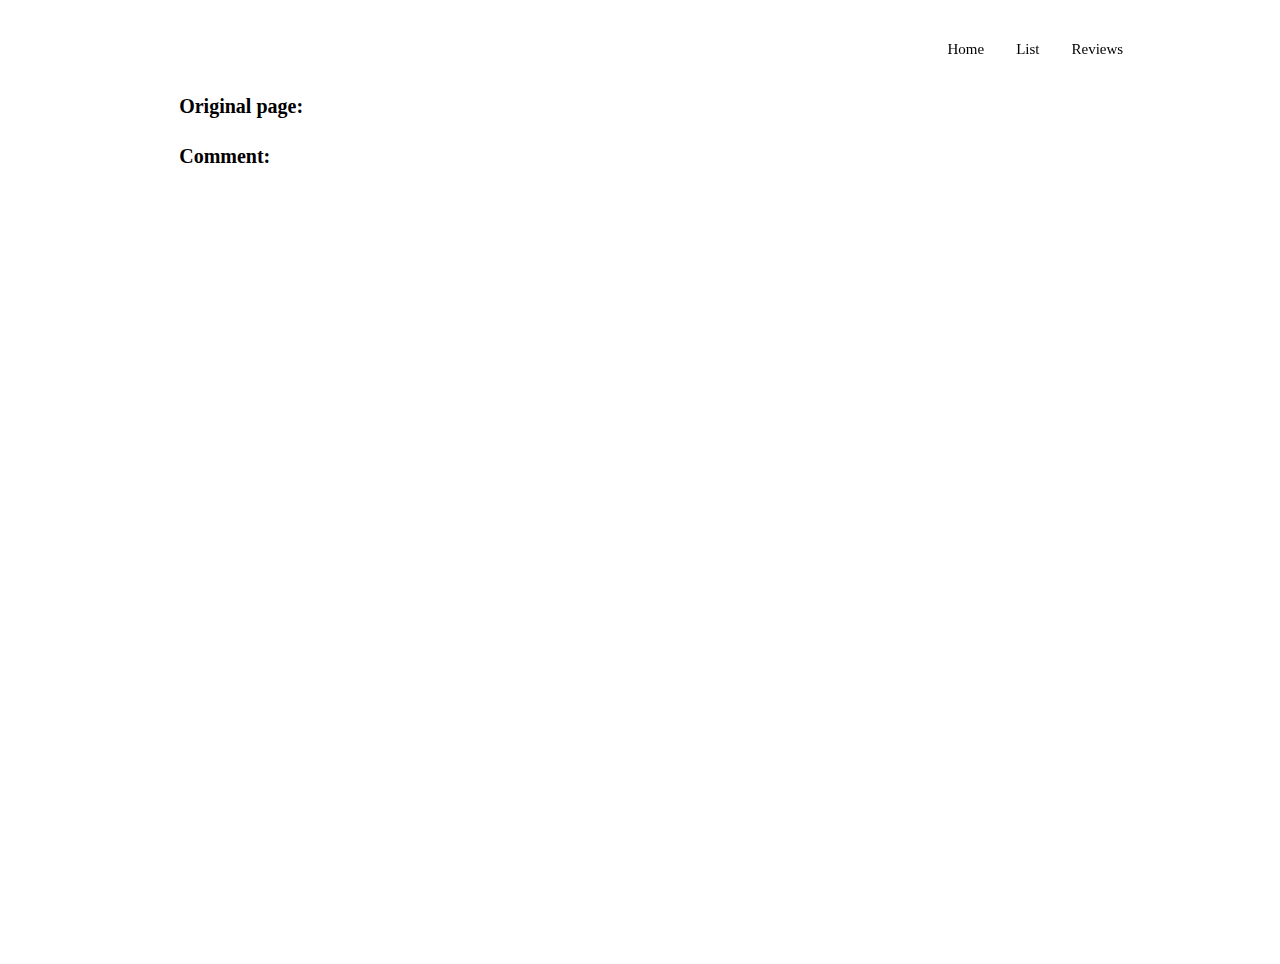
==== album.html @ 16480874 "integrate nlp to the page" ====
<!DOCTYPE html>
<html>

<head>
    <meta charset="utf-8">
    <meta http-equiv="X-UA-Compatible" content="IE=edge">
    <title>Album detail</title>
    <meta name="viewport" content="width=device-width, initial-scale=1">
    <!-- <link rel="stylesheet" type="text/css" media="screen" href="main.css">
    <script src="main.js"></script> -->
    <link rel="stylesheet" href="css/style.css" />
    <link rel="stylesheet" href="css/list.css" />
    <script src="https://d3js.org/d3.v5.min.js"></script>
    <script type="text/javascript">
        var thisURL = document.URL;
        var argUrl = thisURL.split('?');

        if (argUrl.length > 1) {
            var arg = argUrl[1].split("&");
            var artist = arg[0].split("=")[1].replace(/%20/g, ' ');
            var album = arg[1].split("=")[1].replace(/%20/g, ' ');
            var rank = arg[2].split("=")[1];

            d3.csv("data/" + rank + ".csv").then((data, error) => {
                if (error) console.log(error);

                var res = data.filter(d => d.artist == artist).filter(d => d.album == album)[0];
                console.log(res);

                d3.select('#cover')
                    .attr('src', 'css/album.jpg')
                    .attr('height', 200)
                    .attr('width', 200)
                    .style('margin-left', '3%')
                    .style('margin-right', '3%')
                    .style('float', 'left')
                    .attr('alt', 'cover image')
                d3.select("#title").text(album)
                d3.select("#artist").text(artist)
                d3.select("#link").text(res['url']).attr('href', res['url'])
                d3.select("#comment").text(res['comment'])
            });
        } else
            d3.select('#error_info').text('-Incorrect-')
    </script>
</head>

<body>
    <div class="topnav text">
        <div class="topnav-right">
            <!-- <a href="index.html">Home</a> -->
            <a href="index.html">Home</a>
            <a href="list.html">List</a>
            <a href="review.html">Reviews</a>
        </div>
    </div>

    <div class="flexcontainer" style="margin: 5%;">
        <aside>
            <img id="cover">
        </aside>
        <section class="text content bodytext">
            <h1 id="title"></h1>
            <h3 id="artist"></h3>
            <p><b>Original page: </b><a id="link"></a></p>
            <p><b>Comment: </b>
                <p id="comment"></p>
            </p>
        </section>
    </div>

    <div style=" text-align: center;">
        <p id="error_info" class="text" style="font-size:150%;"></p>
    </div>
</body>

</html>
---- css/style.css ----
.legend rect {
    fill: white;
    opacity: 0.8;
}

a {
    color: cadetblue;
}

html,
body {
    height: 100%;
    width: 100%;
    margin: 0;
    padding: 0;
}

html {
    scroll-behavior: smooth;
}

.header {
    font-size: 700%;
    padding-top: 0%;
    margin: 0;
}

.subheader {
    font-size: 1000%;
    padding-top: 0%;
    margin: 0;
    margin-top: -40px;
    margin-left: -15px;
    word-spacing: -0.5em;
    line-height: 80%;
}

.flexcontainer {
    display: flex;
    align-items: flex-start;
    margin-bottom: 10%;
    height: auto;
}

div.chart {
    height: 100%;
    margin-bottom: 10%;
}

.xMatrix {
    font-size: 70%;
}

aside {
    position: sticky;
    top: 50px;
}

body {
    margin: 0px;
    position: relative;
    min-height: 100%;
}

.title {
    background-image: url(cover-wall.png);
    background-size: top;
    width: 100%;
    height: 100%;
}

.content {
    padding-left: 10%;
    padding-right: 10%;
    padding-bottom: 5%;
    min-height: 100%;
}

.bodytext {
    font-size: 125%;
    line-height: 150%;
}

.text, .tick, .label {
    font-family: Constantia, Baskerville;
}

.firstPageText {
    font-family: Constantia, Baskerville;
    color: white;
}

.image {
    padding-top: 5%;
    padding-bottom: 5%;
}

img {
    display: block;
    margin-left: auto;
    margin-right: auto;
}

.grid .tick {
    stroke: lightgrey;
    opacity: 0.7;
    shape-rendering: crispEdges;
}

.grid path {
    stroke-width: 0;
}

.axis path {
    fill: none;
    stroke: #bbb;
    shape-rendering: crispEdges;
}

.axis text {
    fill: #555;
}

.axis line {
    stroke: #e7e7e7;
    shape-rendering: crispEdges;
}

.axis .axis-label {
    font-size: 14px;
}

.line {
    fill: none;
    stroke-width: 1.5px;
}

.dot {
    /* consider the stroke-with the mouse detect radius? */
    stroke: transparent;
    stroke-width: 10px;
    cursor: pointer;
}

.dot:hover {
    stroke: rgba(68, 127, 255, 0.3);
}

.infolabel {
    position: fixed;
    width: 210px;
    height: auto;
    color: #545454;
    background-color: #fff;
    border: solid thin #999;
    -moz-border-radius: 2px;
    border-radius: 5px;
    padding: 5px;
    opacity: 0.99;
    z-index: 100;
    text-align: left;
    font-family: Constantia, Baskerville;
}

.infolabel h1 {
    font-size: 14pt;
    margin: 0;
    padding-bottom: 8px;
    display: inline-block;
    line-height: 1em;
    color: #3B3B3B;
}

.infolabel h3 {
    font-size: 2px;
    line-height: .2em;
}

.infolabel p {
    font-size: 13pt;
    font-weight: normal;
    color: #545454;
    padding: 2px;
    margin: 0;
}

.infolabel h2 {
    font-size: 13pt;
    margin: 0;
    padding: 0;
    display: inline-block;
    color: #3B3B3B;
    font-weight: normal;
}

.infolabel b {
    font-size: 13pt;
    clear: both;
}

.tooltip {
    position: absolute;
    width: 120;
    height: auto;
    font-family: Constantia, Baskerville;
    font-size: 14px;
    text-align: center;
    border-style: solid;
    border-width: 1px;
    background-color: white;
    border-radius: 5px;
}

a:visited {
    color: cadetblue;
}

.circle-overlay {
    font-size: 16px;
    border-radius: 50%;
    position: absolute;
    overflow: scroll;
    font-family: Constantia, Baskerville;
    /*it's buggy with the foreignObject background right now*/
    /*background-color: rgba(255,255,255,0.5);*/
}

.circle-overlay__inner {
    text-align: center;
    width: 100%;
    height: 100%;
    font-family: Constantia, Baskerville;
}

.hidden {
    display: none;
}

.node-icon--faded {
    opacity: 0;
}

.legend-size circle {
    fill: rgb(31, 119, 180);
}

li {
    float: left;
}

li a {
    display: block;
    text-align: center;
    padding: 14px 16px;
    text-decoration: none;
}

/* Change the link color to #111 (black) on hover */
li a:hover {
    background-color: #111;
    color: pink;
}
---- css/list.css ----
.topnav {
    overflow: hidden;
    position: fixed;
    top: 3%;
    right: 11%;
    z-index: 1000;
}

/* Style the links inside the navigation bar */
.topnav a {
    float: left;
    color: black;
    text-align: center;
    padding: 14px 16px;
    text-decoration: none;
    font-size: 15px;
}

/* Change the color of links on hover */
.topnav a:hover {
    background-color: #ddd;
    color: black;
}

/* Add a color to the active/current link */
.topnav a.active {
    border: 3px solid rgb(236, 156, 170);
    padding: 11px 16px;
}

/* Right-aligned section inside the top navigation */
.topnav-right {
    float: right;
}

a {
    color: black;
}

a:visited {
    color: black;
}

.text {
    font-family: Constantia, Baskerville;
}

li:hover {
    background: #eee;
    cursor: pointer;
}
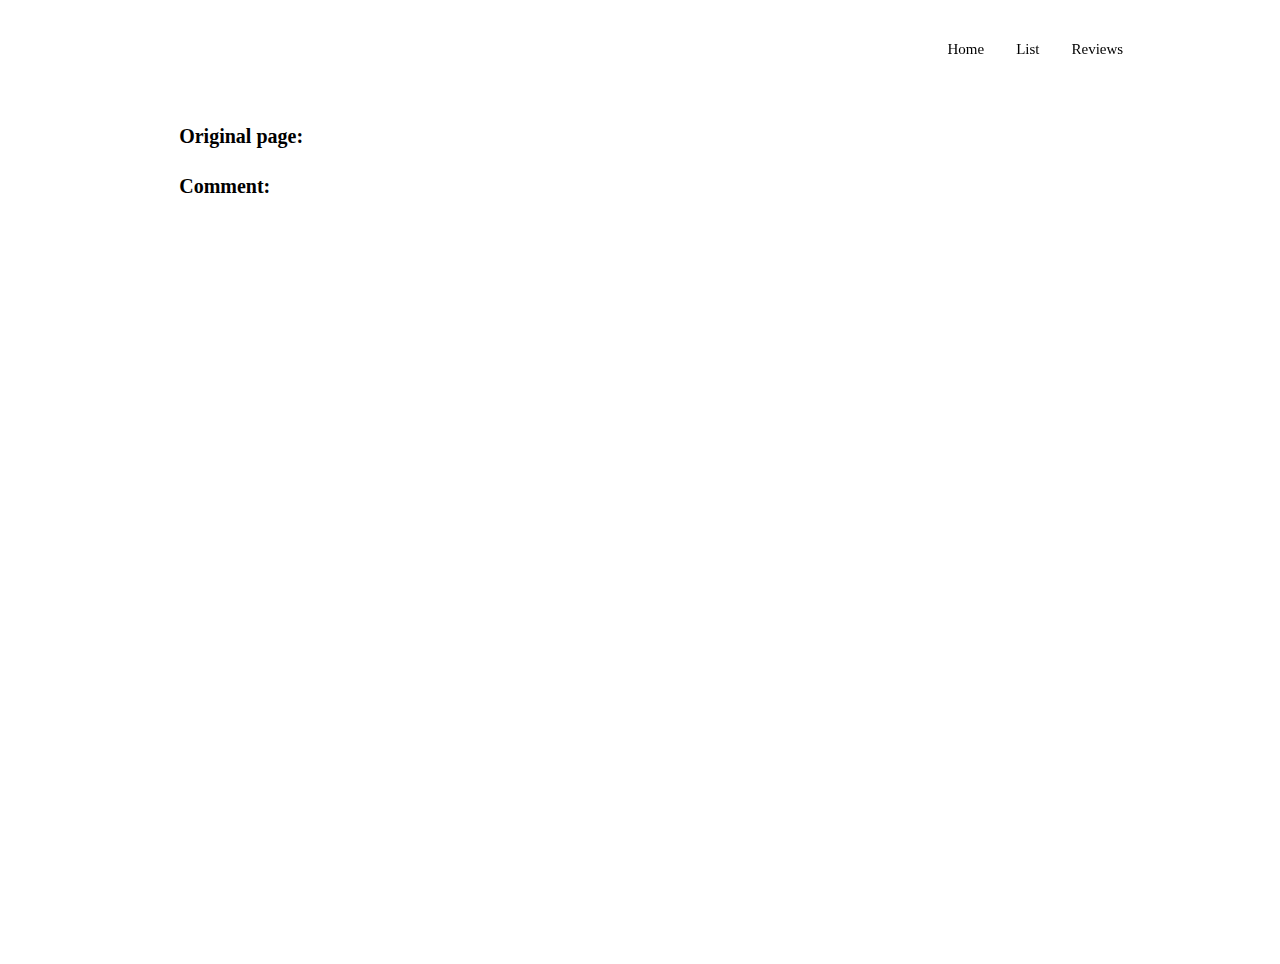
==== commit d848106c: "Merge pull request #4 from bjason/npl" ====
--- a/album.html
+++ b/album.html
@@ -17,9 +17,10 @@
 
         if (argUrl.length > 1) {
             var arg = argUrl[1].split("&");
-            var artist = arg[0].split("=")[1].replace(/%20/g, ' ');
-            var album = arg[1].split("=")[1].replace(/%20/g, ' ');
+            var artist = decodeURI(arg[0].split("=")[1]).replace('AndSign', "&");
+            var album = decodeURI(arg[1].split("=")[1]).replace('AndSign', "&");
             var rank = arg[2].split("=")[1];
+            var coverUrl = arg[3].split("=")[1];
 
             d3.csv("data/" + rank + ".csv").then((data, error) => {
                 if (error) console.log(error);
@@ -28,7 +29,7 @@
                 console.log(res);
 
                 d3.select('#cover')
-                    .attr('src', 'css/album.jpg')
+                    .attr('src', coverUrl)
                     .attr('height', 200)
                     .attr('width', 200)
                     .style('margin-left', '3%')
@@ -37,8 +38,12 @@
                     .attr('alt', 'cover image')
                 d3.select("#title").text(album)
                 d3.select("#artist").text(artist)
-                d3.select("#link").text(res['url']).attr('href', res['url'])
-                d3.select("#comment").text(res['comment'])
+                if (res === undefined || res['url'].length == 0)
+                    d3.select("#link").text('N/A')
+                else d3.select("#link").text(res['url']).attr('href', res['url'])
+                if (res === undefined || res['comment'].length == 0)
+                    d3.select("#comment").text('N/A')
+                else d3.select("#comment").text(res['comment'])
             });
         } else
             d3.select('#error_info').text('-Incorrect-')
@@ -62,10 +67,8 @@
         <section class="text content bodytext">
             <h1 id="title"></h1>
             <h3 id="artist"></h3>
-            <p><b>Original page: </b><a id="link"></a></p>
-            <p><b>Comment: </b>
-                <p id="comment"></p>
-            </p>
+            <p><br /><b>Original page: </b><a id="link"></a></p>
+            <p><b>Comment: </b><p id="comment"></p></p>
         </section>
     </div>
 
--- a/css/list.css
+++ b/css/list.css
@@ -48,4 +48,10 @@
 li:hover {
     background: #eee;
     cursor: pointer;
+}
+
+div .title {
+    display: inline-block;
+    width: 60;
+    font-style: italic;
 }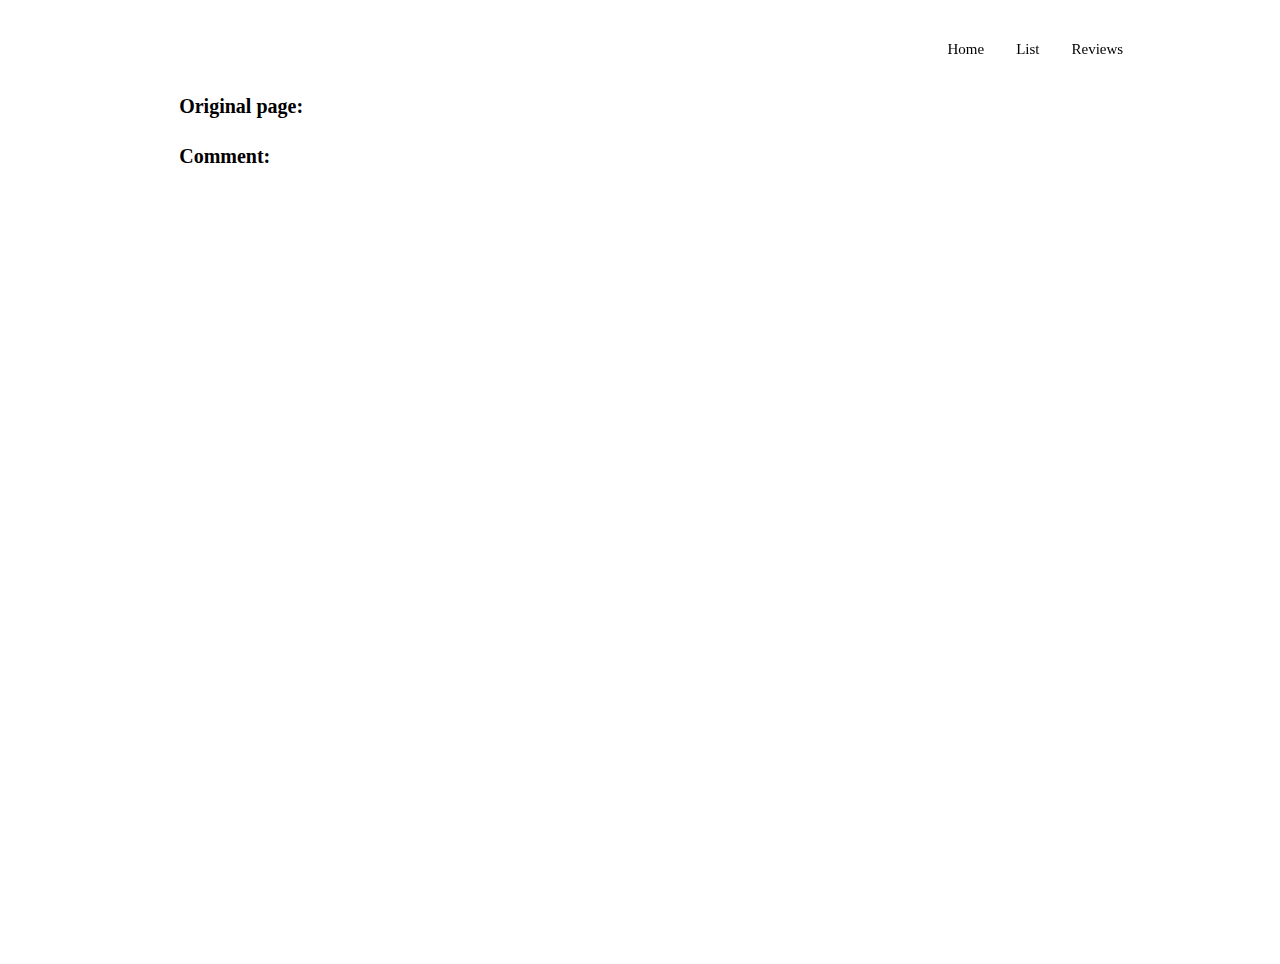
==== commit aa017d8e: "search feature" ====
--- a/album.html
+++ b/album.html
@@ -17,10 +17,9 @@
 
         if (argUrl.length > 1) {
             var arg = argUrl[1].split("&");
-            var artist = decodeURI(arg[0].split("=")[1]).replace('AndSign', "&");
-            var album = decodeURI(arg[1].split("=")[1]).replace('AndSign', "&");
+            var artist = arg[0].split("=")[1].replace(/%20/g, ' ');
+            var album = arg[1].split("=")[1].replace(/%20/g, ' ');
             var rank = arg[2].split("=")[1];
-            var coverUrl = arg[3].split("=")[1];
 
             d3.csv("data/" + rank + ".csv").then((data, error) => {
                 if (error) console.log(error);
@@ -29,7 +28,7 @@
                 console.log(res);
 
                 d3.select('#cover')
-                    .attr('src', coverUrl)
+                    .attr('src', 'css/album.jpg')
                     .attr('height', 200)
                     .attr('width', 200)
                     .style('margin-left', '3%')
@@ -38,12 +37,8 @@
                     .attr('alt', 'cover image')
                 d3.select("#title").text(album)
                 d3.select("#artist").text(artist)
-                if (res === undefined || res['url'].length == 0)
-                    d3.select("#link").text('N/A')
-                else d3.select("#link").text(res['url']).attr('href', res['url'])
-                if (res === undefined || res['comment'].length == 0)
-                    d3.select("#comment").text('N/A')
-                else d3.select("#comment").text(res['comment'])
+                d3.select("#link").text(res['url']).attr('href', res['url'])
+                d3.select("#comment").text(res['comment'])
             });
         } else
             d3.select('#error_info').text('-Incorrect-')
@@ -67,8 +62,10 @@
         <section class="text content bodytext">
             <h1 id="title"></h1>
             <h3 id="artist"></h3>
-            <p><br /><b>Original page: </b><a id="link"></a></p>
-            <p><b>Comment: </b><p id="comment"></p></p>
+            <p><b>Original page: </b><a id="link"></a></p>
+            <p><b>Comment: </b>
+                <p id="comment"></p>
+            </p>
         </section>
     </div>
 
--- a/css/list.css
+++ b/css/list.css
@@ -48,10 +48,4 @@
 li:hover {
     background: #eee;
     cursor: pointer;
-}
-
-div .title {
-    display: inline-block;
-    width: 60;
-    font-style: italic;
 }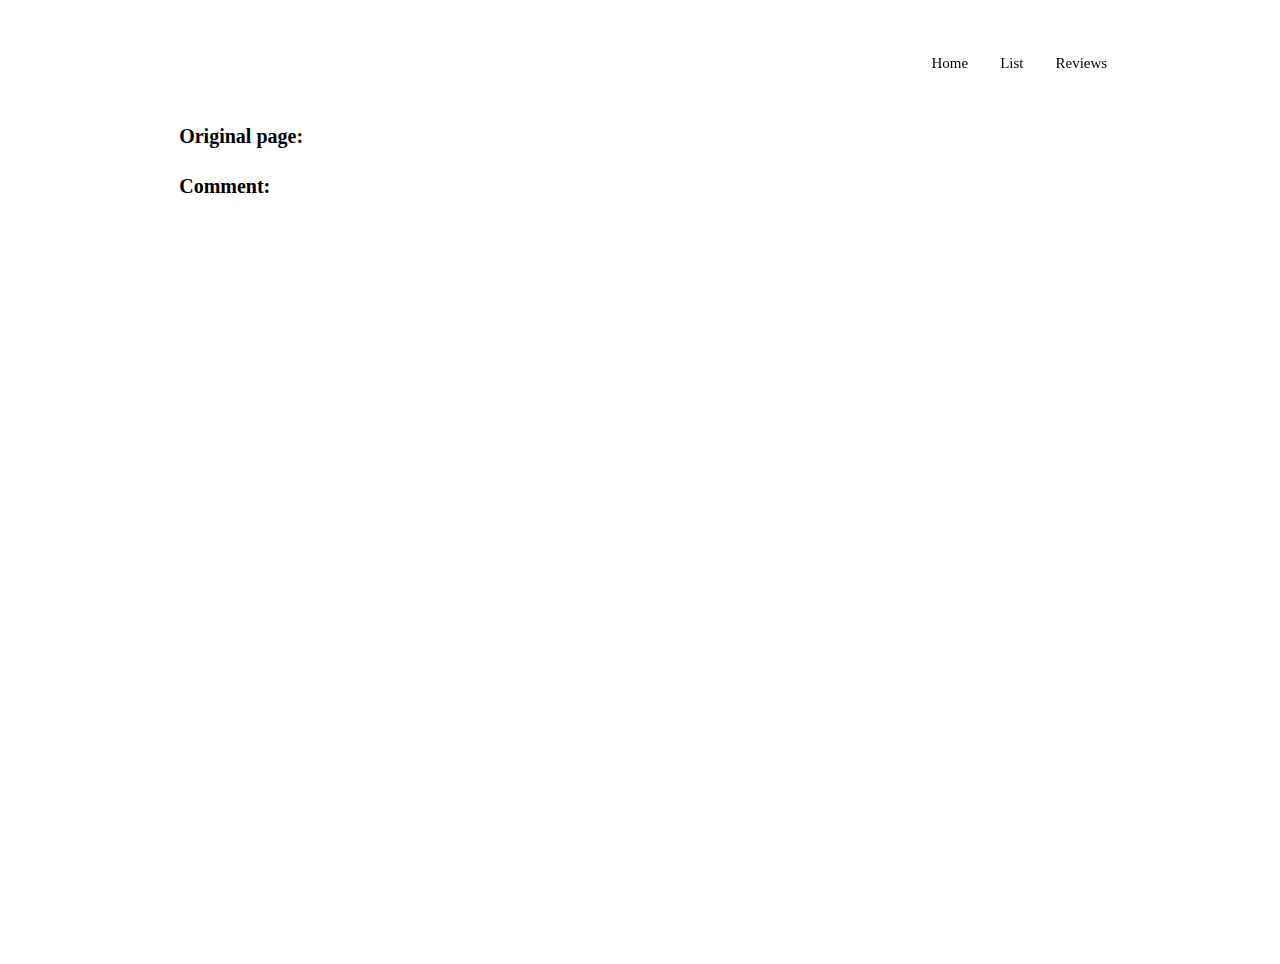
==== commit d2cad6ff: "update ui" ====
--- a/album.html
+++ b/album.html
@@ -14,31 +14,34 @@
     <script type="text/javascript">
         var thisURL = document.URL;
         var argUrl = thisURL.split('?');
-
         if (argUrl.length > 1) {
             var arg = argUrl[1].split("&");
-            var artist = arg[0].split("=")[1].replace(/%20/g, ' ');
-            var album = arg[1].split("=")[1].replace(/%20/g, ' ');
+            var artist = decodeURI(arg[0].split("=")[1]).replace('AndSign', "&");
+            var album = decodeURI(arg[1].split("=")[1]).replace('AndSign', "&");
             var rank = arg[2].split("=")[1];
+            var coverUrl = arg[3].split("=")[1];
 
+            document.title = "RC review: " + album + " - " + artist + "";
             d3.csv("data/" + rank + ".csv").then((data, error) => {
                 if (error) console.log(error);
-
                 var res = data.filter(d => d.artist == artist).filter(d => d.album == album)[0];
                 console.log(res);
-
                 d3.select('#cover')
-                    .attr('src', 'css/album.jpg')
+                    .attr('src', coverUrl)
                     .attr('height', 200)
                     .attr('width', 200)
-                    .style('margin-left', '3%')
+                    .style('margin-left', '5%')
                     .style('margin-right', '3%')
                     .style('float', 'left')
                     .attr('alt', 'cover image')
                 d3.select("#title").text(album)
-                d3.select("#artist").text(artist)
-                d3.select("#link").text(res['url']).attr('href', res['url'])
-                d3.select("#comment").text(res['comment'])
+                d3.select("#artist").text(artist).style('font-style', 'italic');
+                if (res === undefined || res['url'].length == 0)
+                    d3.select("#link").text('N/A')
+                else d3.select("#link").text(res['url']).attr('href', res['url'])
+                if (res === undefined || res['comment'].length == 0)
+                    d3.select("#comment").text('N/A')
+                else d3.select("#comment").text(res['comment'])
             });
         } else
             d3.select('#error_info').text('-Incorrect-')
@@ -62,7 +65,7 @@
         <section class="text content bodytext">
             <h1 id="title"></h1>
             <h3 id="artist"></h3>
-            <p><b>Original page: </b><a id="link"></a></p>
+            <p><br /><b>Original page: </b><a id="link"></a></p>
             <p><b>Comment: </b>
                 <p id="comment"></p>
             </p>
--- a/css/list.css
+++ b/css/list.css
@@ -7,7 +7,8 @@
 }
 
 /* Style the links inside the navigation bar */
-.topnav a {
+.topnav a,
+.topnav div {
     float: left;
     color: black;
     text-align: center;
@@ -48,4 +49,78 @@
 li:hover {
     background: #eee;
     cursor: pointer;
+}
+
+div .title {
+    display: inline-block;
+    width: 60;
+    font-style: italic;
+}
+
+div.search {
+    padding: 10px 0;
+    padding-top: 0;
+    padding-bottom: 0;
+    padding-right: 20px;
+}
+
+form {
+    position: relative;
+    width: 300px;
+    margin: 0 auto;
+}
+
+input,
+button {
+    border: none;
+    outline: none;
+}
+
+input {
+    width: 100%;
+    height: 42px;
+    padding-left: 13px;
+}
+
+button {
+    height: 42px;
+    width: 42px;
+    cursor: pointer;
+    position: absolute;
+    background-color: transparent;
+    font-family: Constantia, Baskerville;
+}
+
+.bar8 form {
+    height: 42px;
+}
+
+.bar8 input {
+    width: 0;
+    padding: 0 42px 0 15px;
+    border-bottom: 2px solid transparent;
+    background: transparent;
+    transition: .3s linear;
+    position: absolute;
+    top: 0;
+    right: 0;
+    z-index: 2;
+}
+
+.bar8 input:focus {
+    width: 250px;
+    z-index: 1;
+    border-bottom: 2px solid #F9F0DA;
+}
+
+.bar8 button {
+    top: 0;
+    right: 0;
+}
+
+.PStitle {
+    font-style: italic;
+    font-size: 12px;
+    display: inline-block;
+    color: #585858;
 }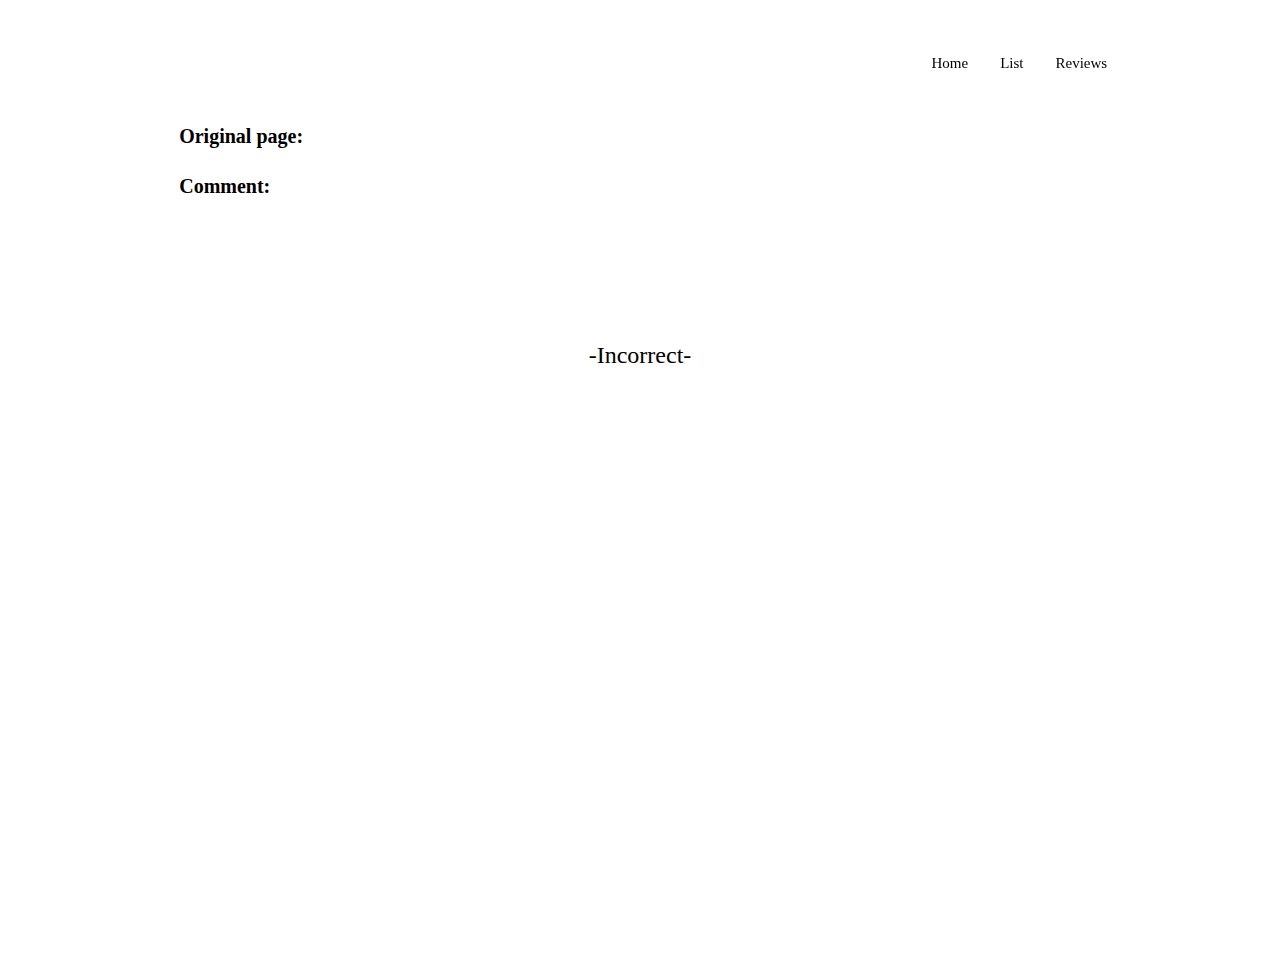
==== commit 3d7afa34: "Update album.html" ====
--- a/album.html
+++ b/album.html
@@ -14,6 +14,8 @@
     <script type="text/javascript">
         var thisURL = document.URL;
         var argUrl = thisURL.split('?');
+        console.log(argUrl.length);
+
         if (argUrl.length > 1) {
             var arg = argUrl[1].split("&");
             var artist = decodeURI(arg[0].split("=")[1]).replace('AndSign', "&");
@@ -24,8 +26,9 @@
             document.title = "RC review: " + album + " - " + artist + "";
             d3.csv("data/" + rank + ".csv").then((data, error) => {
                 if (error) console.log(error);
+                d3.selectAll('#errorinfo').remove();
+
                 var res = data.filter(d => d.artist == artist).filter(d => d.album == album)[0];
-                console.log(res);
                 d3.select('#cover')
                     .attr('src', coverUrl)
                     .attr('height', 200)
@@ -33,8 +36,10 @@
                     .style('margin-left', '5%')
                     .style('margin-right', '3%')
                     .style('float', 'left')
-                    .attr('alt', 'cover image')
-                d3.select("#title").text(album)
+                    .attr('alt', 'cover image');
+                var year = res['year'];
+                d3.select("#title").text(album + ' (' + year + ')');
+                d3.select('#rank').text(rank);
                 d3.select("#artist").text(artist).style('font-style', 'italic');
                 if (res === undefined || res['url'].length == 0)
                     d3.select("#link").text('N/A')
@@ -43,8 +48,9 @@
                     d3.select("#comment").text('N/A')
                 else d3.select("#comment").text(res['comment'])
             });
-        } else
-            d3.select('#error_info').text('-Incorrect-')
+        }
+        // else
+        // d3.select('#errorinfo').text('-Incorrect-')
     </script>
 </head>
 
@@ -63,7 +69,8 @@
             <img id="cover">
         </aside>
         <section class="text content bodytext">
-            <h1 id="title"></h1>
+            <h1 id="title"> </h1>
+            <h3 id="rank"></h3>
             <h3 id="artist"></h3>
             <p><br /><b>Original page: </b><a id="link"></a></p>
             <p><b>Comment: </b>
@@ -73,7 +80,7 @@
     </div>
 
     <div style=" text-align: center;">
-        <p id="error_info" class="text" style="font-size:150%;"></p>
+        <p id="errorinfo" class="text" style="font-size:150%;">-Incorrect-</p>
     </div>
 </body>
 
